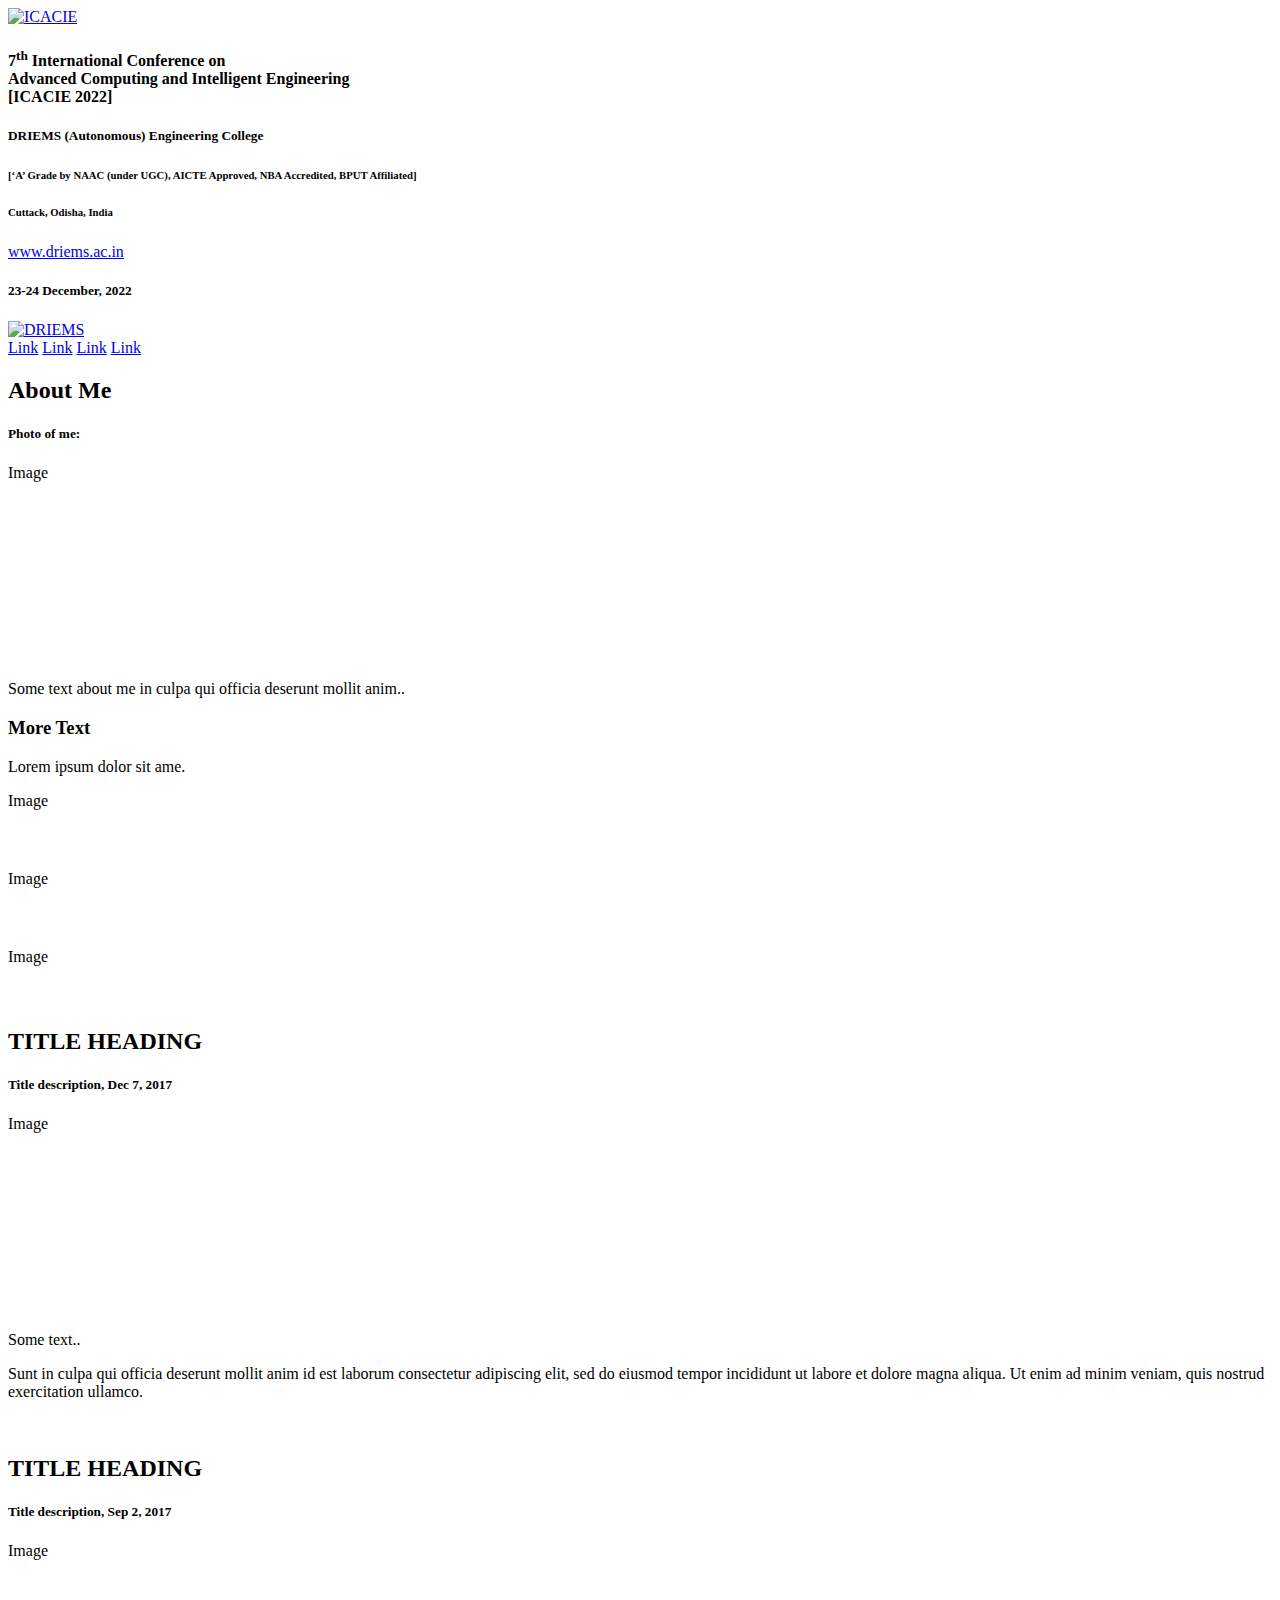
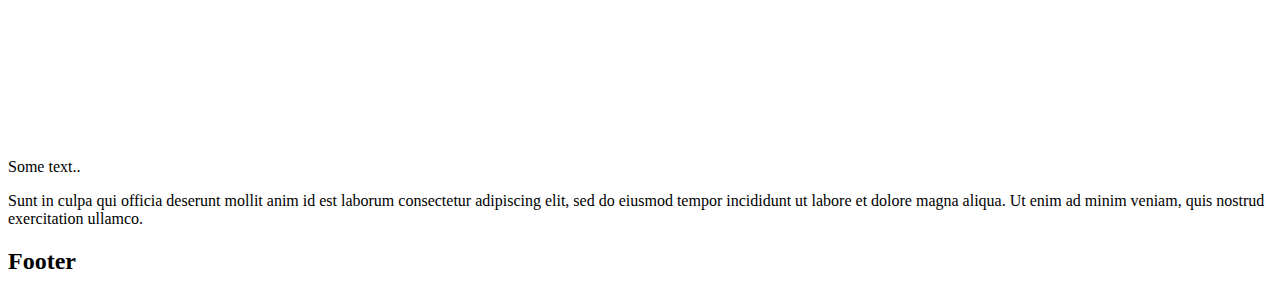
==== index.html @ 31b9c86d "This is my first website" ====
<!DOCTYPE html>
<html lang="en">

<head>
  <meta charset="UTF-8" />
  <meta http-equiv="X-UA-Compatible" content="IE=edge" />
  <meta name="viewport" content="width=device-width, initial-scale=1.0" />
  <link rel="stylesheet" href="css/layout.css" />
  <link rel="stylesheet" href="css/base.css" />
  <link rel="stylesheet" href="css/components.css" />
  <link rel="stylesheet" href="css/main.css" />

  <title>ICACIE</title>
</head>

<body>
  <!-- Header -->
  <div class="header">
    <div class="hearder-row">

      <div class="header-item__side">
        <a href="#"><img class="header__image"
            src="https://icacie.com/2022/wp-content/themes/icacie/images/logo/logo-icacie.png" alt="ICACIE"></a>
      </div>

      <div class="header-item__middle">
        <div class="">
          <h4 class=""><b>7<sup>th</sup> International Conference on<br>Advanced Computing and
              Intelligent Engineering<br>[ICACIE 2022]</b></h4>
          <h5 class="" >DRIEMS (Autonomous)
            Engineering College</h5>
          <h6 class="text-secondary" >[‘A’ Grade by NAAC (under UGC), AICTE Approved,
            NBA Accredited, BPUT Affiliated]</h6>
          <h6 class="" >Cuttack, Odisha, India</h6>
          <a class=""  href="https://www.driems.ac.in/"
            target="_blank">www.driems.ac.in</a>
          <h5><b>23-24 December, 2022</b></h5>
        </div>
      </div>

      <div class="header-item__side">
        <a href="https://www.driems.ac.in/" target="_blank"><img class="header-item-image" src="https://icacie.com/2022/wp-content/uploads/2022/06/Logo-e1654337161604.png" alt="DRIEMS"></a>
      </div>

    </div>
  </div>

  <!-- Navigation Bar -->
  <div class="main-nav">
    <a href="#" class="main-nav__link">Link</a>
    <a href="#" class="main-nav__link">Link</a>
    <a href="#" class="main-nav__link">Link</a>
    <a href="#" class="main-nav__link">Link</a>
  </div>

  <!-- The flexible grid (content) -->
  <div class="row">
    <div class="side">
      <h2>About Me</h2>
      <h5>Photo of me:</h5>
      <div class="fakeimg" style="height: 200px">Image</div>
      <p>Some text about me in culpa qui officia deserunt mollit anim..</p>
      <h3>More Text</h3>
      <p>Lorem ipsum dolor sit ame.</p>
      <div class="fakeimg" style="height: 60px">Image</div>
      <br />
      <div class="fakeimg" style="height: 60px">Image</div>
      <br />
      <div class="fakeimg" style="height: 60px">Image</div>
    </div>
    <div class="main">
      <h2>TITLE HEADING</h2>
      <h5>Title description, Dec 7, 2017</h5>
      <div class="fakeimg" style="height: 200px">Image</div>
      <p>Some text..</p>
      <p>
        Sunt in culpa qui officia deserunt mollit anim id est laborum consectetur adipiscing elit, sed do eiusmod tempor
        incididunt ut labore et dolore magna aliqua. Ut enim ad minim veniam, quis
        nostrud exercitation ullamco.
      </p>
      <br />
      <h2>TITLE HEADING</h2>
      <h5>Title description, Sep 2, 2017</h5>
      <div class="fakeimg" style="height: 200px">Image</div>
      <p>Some text..</p>
      <p>
        Sunt in culpa qui officia deserunt mollit anim id est laborum consectetur adipiscing elit, sed do eiusmod tempor
        incididunt ut labore et dolore magna aliqua. Ut enim ad minim veniam, quis
        nostrud exercitation ullamco.
      </p>
    </div>
  </div>

  <!-- Footer -->
  <div class="footer">
    <h2>Footer</h2>
  </div>
</body>

</html>
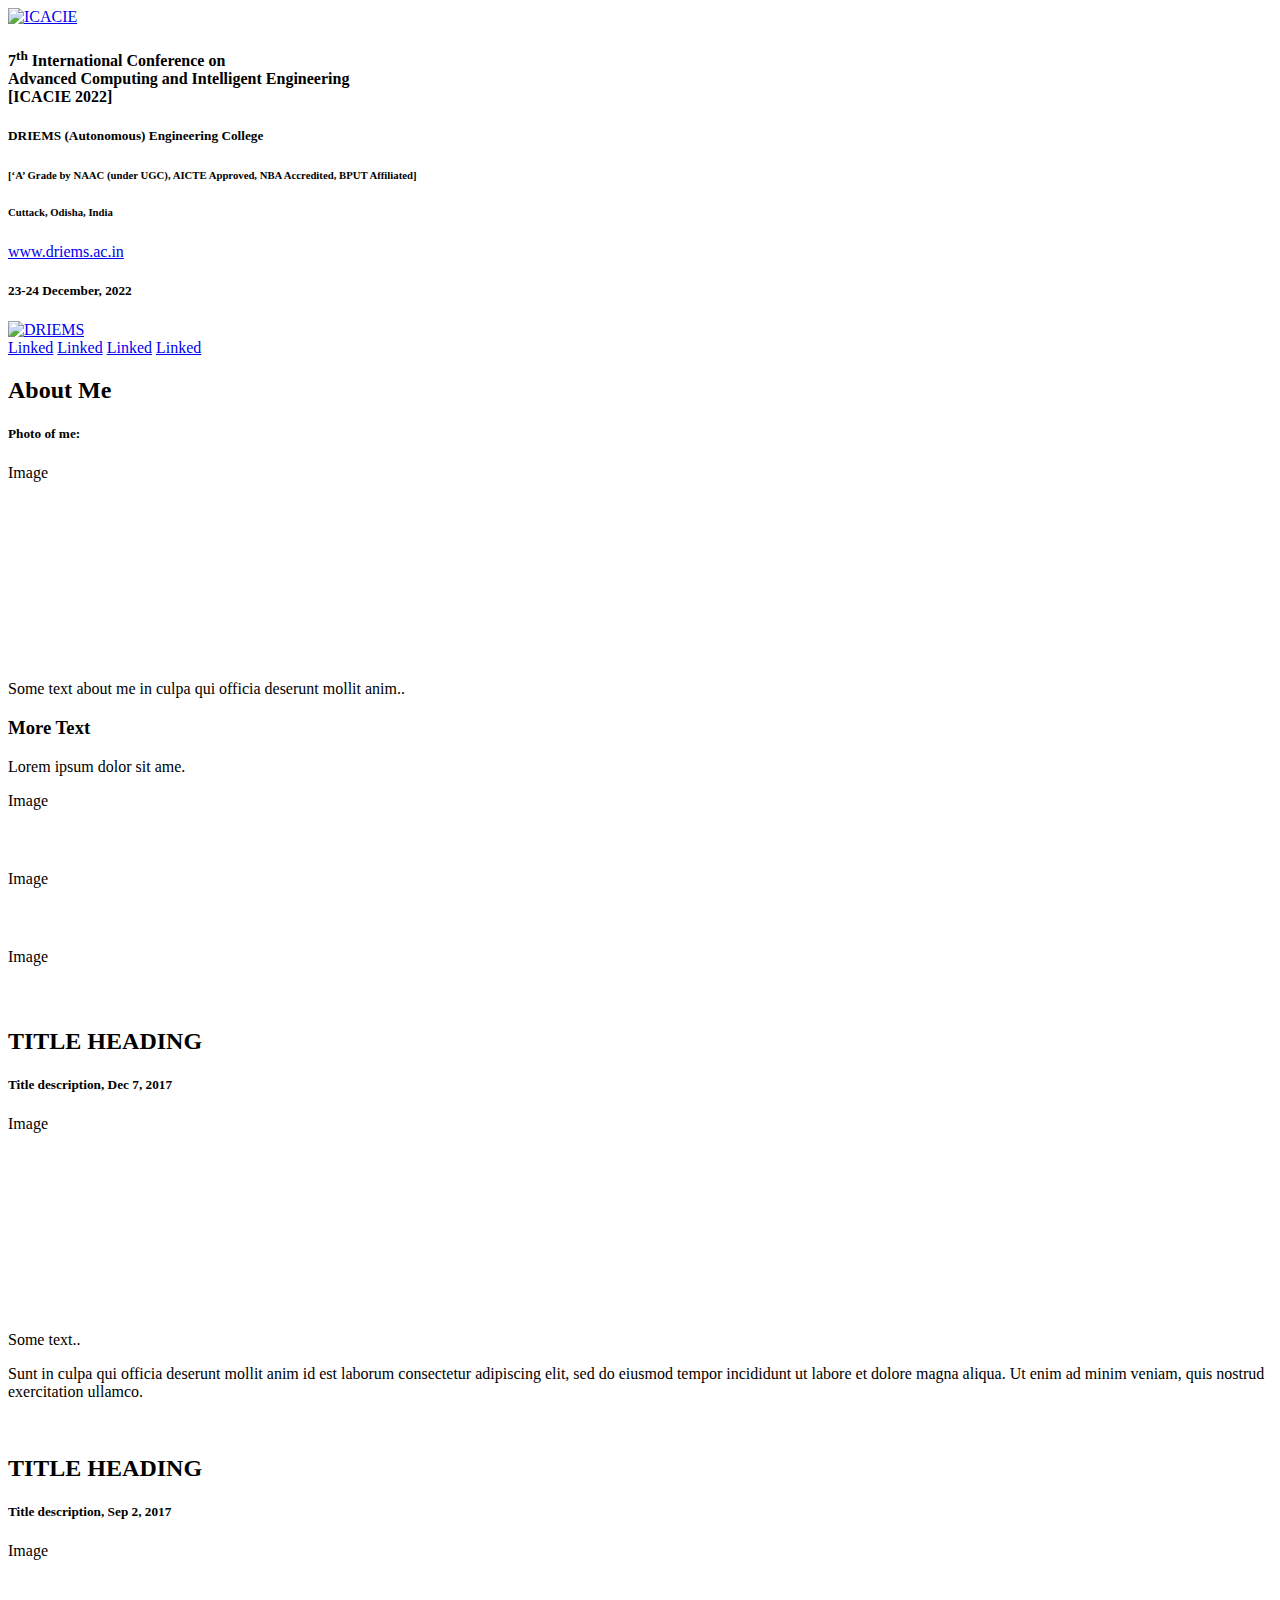
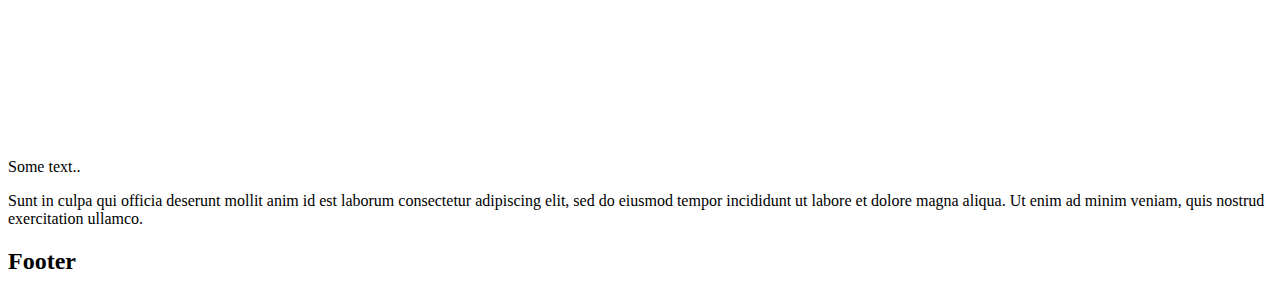
==== commit 37a25927: "Changed text in nav bar" ====
--- a/index.html
+++ b/index.html
@@ -47,10 +47,10 @@
 
   <!-- Navigation Bar -->
   <div class="main-nav">
-    <a href="#" class="main-nav__link">Link</a>
-    <a href="#" class="main-nav__link">Link</a>
-    <a href="#" class="main-nav__link">Link</a>
-    <a href="#" class="main-nav__link">Link</a>
+    <a href="#" class="main-nav__link">Linked</a>
+    <a href="#" class="main-nav__link">Linked</a>
+    <a href="#" class="main-nav__link">Linked</a>
+    <a href="#" class="main-nav__link">Linked</a>
   </div>
 
   <!-- The flexible grid (content) -->
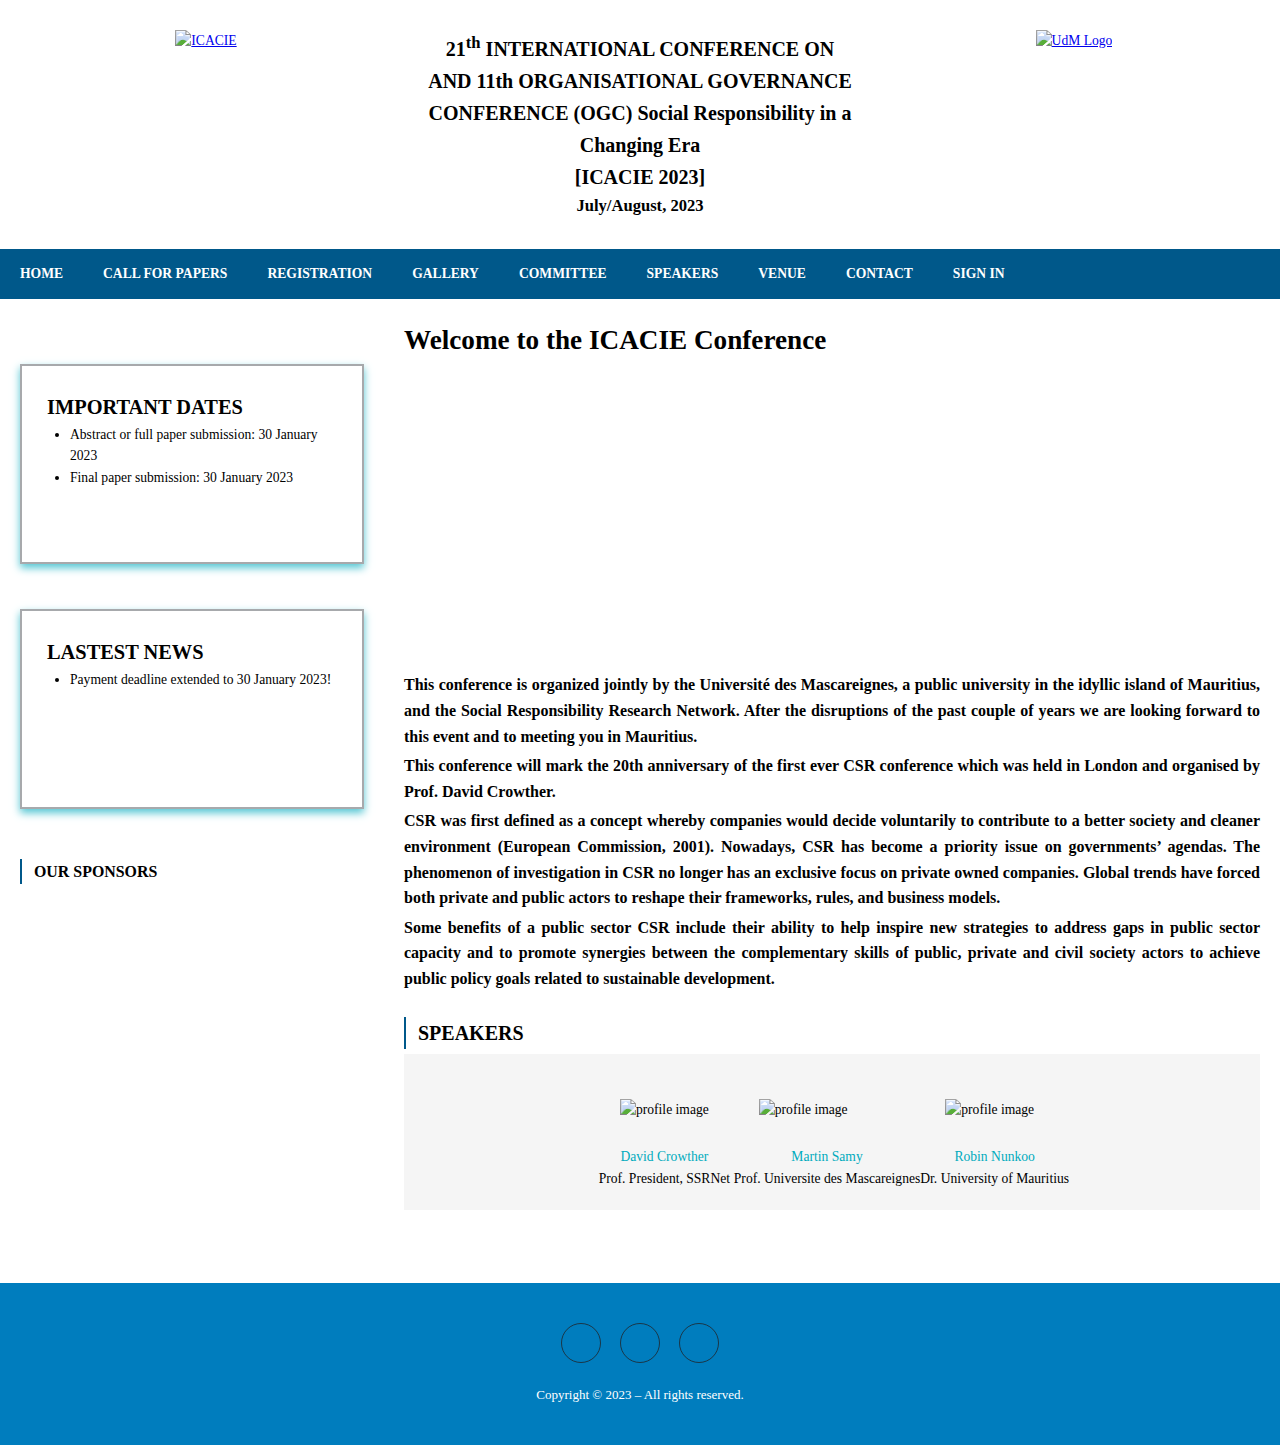
==== commit 733b9fe7: "Updated index page with it's css file" ====
--- a/index.html
+++ b/index.html
@@ -2,99 +2,190 @@
 <html lang="en">
 
 <head>
-  <meta charset="UTF-8" />
-  <meta http-equiv="X-UA-Compatible" content="IE=edge" />
-  <meta name="viewport" content="width=device-width, initial-scale=1.0" />
-  <link rel="stylesheet" href="css/layout.css" />
-  <link rel="stylesheet" href="css/base.css" />
-  <link rel="stylesheet" href="css/components.css" />
-  <link rel="stylesheet" href="css/main.css" />
+  <meta charset="UTF-8">
+  <meta http-equiv="X-UA-Compatible" content="IE=edge">
+  <meta name="viewport" content="width=device-width, initial-scale=1.0">
 
+  <!--Icon used in page link -->
+  <link rel="icon" type="image/png" href="/img/favicon.png">
+  <link rel="stylesheet" href="https://cdnjs.cloudflare.com/ajax/libs/ionicons/2.0.1/css/ionicons.min.css">
+  <link rel='stylesheet' href='https://cdnjs.cloudflare.com/ajax/libs/font-awesome/4.7.0/css/font-awesome.min.css'>
+
+  <!-- Css link -->
+  <link rel="stylesheet" href="css/layout.css">
+  <link rel="stylesheet" href="css/base.css">
+  <link rel="stylesheet" href="css/components.css">
+  <link rel="stylesheet" href="css/main.css">
   <title>ICACIE</title>
+
 </head>
+<body>
 
-<body>
   <!-- Header -->
   <div class="header">
-    <div class="hearder-row">
 
-      <div class="header-item__side">
-        <a href="#"><img class="header__image"
-            src="https://icacie.com/2022/wp-content/themes/icacie/images/logo/logo-icacie.png" alt="ICACIE"></a>
+    <div class="header-item__left">
+      <a href="#"><img class="" src="img/logo-icacie.png" alt="ICACIE"></a>
+    </div>
+
+    <div class="header-item__middle">
+      <div class="header-item__content">
+        <h4 class=""><b>21<sup>th</sup> INTERNATIONAL CONFERENCE ON<br>AND 11th ORGANISATIONAL GOVERNANCE CONFERENCE
+            (OGC)
+            Social Responsibility in a Changing Era<br>[ICACIE 2023]</b></h4>
+        <h5><b>July/August, 2023</b></h5>
       </div>
+    </div>
 
-      <div class="header-item__middle">
-        <div class="">
-          <h4 class=""><b>7<sup>th</sup> International Conference on<br>Advanced Computing and
-              Intelligent Engineering<br>[ICACIE 2022]</b></h4>
-          <h5 class="" >DRIEMS (Autonomous)
-            Engineering College</h5>
-          <h6 class="text-secondary" >[‘A’ Grade by NAAC (under UGC), AICTE Approved,
-            NBA Accredited, BPUT Affiliated]</h6>
-          <h6 class="" >Cuttack, Odisha, India</h6>
-          <a class=""  href="https://www.driems.ac.in/"
-            target="_blank">www.driems.ac.in</a>
-          <h5><b>23-24 December, 2022</b></h5>
-        </div>
-      </div>
+    <div class="header-item__right">
+      <a href="https://udm.ac.mu"><img class="" src="img/udm-logo-2.png" alt="UdM Logo"></a>
+    </div>
 
-      <div class="header-item__side">
-        <a href="https://www.driems.ac.in/" target="_blank"><img class="header-item-image" src="https://icacie.com/2022/wp-content/uploads/2022/06/Logo-e1654337161604.png" alt="DRIEMS"></a>
-      </div>
-
-    </div>
   </div>
 
   <!-- Navigation Bar -->
-  <div class="main-nav">
-    <a href="#" class="main-nav__link">Linked</a>
-    <a href="#" class="main-nav__link">Linked</a>
-    <a href="#" class="main-nav__link">Linked</a>
-    <a href="#" class="main-nav__link">Linked</a>
+  <div class="main-nav" id="navbar">
+    <a href="index.html" class="nav__link">HOME</a>
+    <a href="callforpapers.html" class="nav__link">CALL FOR PAPERS</a>
+    <a href="register.html" class="nav__link">REGISTRATION</a>
+    <a href="gallery.html" class="nav__link">GALLERY</a>
+    <a href="committee.html" class="nav__link">COMMITTEE</a>
+    <a href="speaker.html" class="nav__link">SPEAKERS</a>
+    <a href="venue.html" class="nav__link">VENUE</a>
+    <a href="contactus.html" class="nav__link">CONTACT</a>
+    <a href="signin.html" class="nav__link">SIGN IN</a>
+    <a href="javascript:void(0);" class="nav__icon" onclick="openNav()">
+      <i class="fa fa-navicon"></i>
+    </a>
   </div>
 
   <!-- The flexible grid (content) -->
   <div class="row">
+
+    <!-- News box section -->
     <div class="side">
-      <h2>About Me</h2>
-      <h5>Photo of me:</h5>
-      <div class="fakeimg" style="height: 200px">Image</div>
-      <p>Some text about me in culpa qui officia deserunt mollit anim..</p>
-      <h3>More Text</h3>
-      <p>Lorem ipsum dolor sit ame.</p>
-      <div class="fakeimg" style="height: 60px">Image</div>
-      <br />
-      <div class="fakeimg" style="height: 60px">Image</div>
-      <br />
-      <div class="fakeimg" style="height: 60px">Image</div>
+      <div class="newsbox">
+        <h2>IMPORTANT DATES</h2>
+        <ul>
+          <li>Abstract or full paper submission: 30 January 2023</li>
+          <li> Final paper submission: 30 January 2023</li>
+
+        </ul>
+      </div>
+      <div class="newsbox">
+        <h2>LASTEST NEWS</h2>
+        <ul>
+          <li>Payment deadline extended to 30 January 2023!</li>
+        </ul>
+      </div>
+
+      <!-- Sponsor section -->
+      <div class="sponsor">
+        <h3 class="sponsor-title">OUR SPONSORS</h3>
+        <div class="sponsor-img1"></div>
+        <br>
+        <div class="sponsor-img2"></div>
+        <br>
+        <div class="sponsor-img3"></div>
+      </div>
+
     </div>
+
     <div class="main">
-      <h2>TITLE HEADING</h2>
-      <h5>Title description, Dec 7, 2017</h5>
-      <div class="fakeimg" style="height: 200px">Image</div>
-      <p>Some text..</p>
-      <p>
-        Sunt in culpa qui officia deserunt mollit anim id est laborum consectetur adipiscing elit, sed do eiusmod tempor
-        incididunt ut labore et dolore magna aliqua. Ut enim ad minim veniam, quis
-        nostrud exercitation ullamco.
-      </p>
-      <br />
-      <h2>TITLE HEADING</h2>
-      <h5>Title description, Sep 2, 2017</h5>
-      <div class="fakeimg" style="height: 200px">Image</div>
-      <p>Some text..</p>
-      <p>
-        Sunt in culpa qui officia deserunt mollit anim id est laborum consectetur adipiscing elit, sed do eiusmod tempor
-        incididunt ut labore et dolore magna aliqua. Ut enim ad minim veniam, quis
-        nostrud exercitation ullamco.
-      </p>
+
+      <!-- About me section -->
+      <div class="aboutme">
+        <h1 class="aboutme-title">Welcome to the ICACIE Conference</h1>
+        <div class="aboutme-img"></div>
+        <p class="aboutme-paragraph">This conference is organized jointly by the Université des Mascareignes, a public
+          university in the idyllic island of Mauritius, and the Social Responsibility Research Network. After the
+          disruptions of the past couple of years we are looking forward to this event and to meeting you in Mauritius.
+        </p>
+        <p class="aboutme-paragraph">This conference will mark the 20th anniversary of the first ever CSR conference
+          which was held in London and organised by Prof. David Crowther.</p>
+        <p class="aboutme-paragraph">CSR was first defined as a concept whereby companies would decide voluntarily to
+          contribute to a better society and cleaner environment (European Commission, 2001). Nowadays, CSR has become a
+          priority issue on governments’ agendas. The phenomenon of investigation in CSR no longer has an exclusive
+          focus on private owned companies. Global trends have forced both private and public actors to reshape their
+          frameworks, rules, and business models.</p>
+        <p class="aboutme-paragraph">Some benefits of a public sector CSR include their ability to help inspire new
+          strategies to address gaps in public sector capacity and to promote synergies between the complementary skills
+          of public, private and civil society actors to achieve public policy goals related to sustainable development.
+        </p>
+
+      </div>
+      <br>
+
+      <!-- Speaker section -->
+      <h3 class="speaker-title">SPEAKERS</h3>
+      <div class="speaker-detail">
+        <div class="speaker-detail__img">
+          <img
+            src="https://upload.wikimedia.org/wikipedia/commons/thumb/5/53/David_Crowther2.jpg/220px-David_Crowther2.jpg"
+            alt="profile image" class="image">
+          <p class="speaker-detail__name"><a class="speaker-detail__link" href="#">David Crowther</a><br>
+            Prof. President, SSRNet
+          </p>
+        </div>
+        <div class="speaker-detail__img">
+          <img
+            src="https://media.licdn.com/dms/image/C4D03AQFjXbXrtad6Og/profile-displayphoto-shrink_400_400/0/1516854223258?e=1677110400&v=beta&t=pf8UmUfOpKRLEi5wJZnN63vCk8h7rba0DXdMlWVlPYE"
+            alt="profile image" class="image">
+          <p class="speaker-detail__name"><a class="speaker-detail__link" href="#">Martin Samy</a><br>
+            Prof. Universite des Mascareignes
+          </p>
+        </div>
+        <div class="speaker-detail__img">
+          <img src="https://sustainabilitysummit.afrasiabank.com/wp-content/uploads/2019/09/robin.jpg"
+            alt="profile image" class="image">
+          <p class="speaker-detail__name"><a class="speaker-detail__link" href="#">Robin Nunkoo</a><br>
+            Dr. University of Mauritius
+          </p>
+        </div>
+      </div>
     </div>
   </div>
 
   <!-- Footer -->
-  <div class="footer">
-    <h2>Footer</h2>
+  <div class="footer-main">
+    <footer>
+      <div class="footer-icon">
+        <a class="footer-icon__link" href="#"><i class="ion-social-instagram"></i>
+        </a>
+        <a class="footer-icon__link" href="#"><i class="ion-social-twitter"></i>
+        </a>
+        <a class="footer-icon__link" href="#"><i class="ion-social-facebook"></i>
+        </a>
+      </div>
+      <p class="footer-text">Copyright © 2023 – All rights reserved.</p>
+    </footer>
   </div>
+
+  <!-- Javascript code for the navigation bar to stick at the top -->
+  <script>
+    window.onscroll = function () { navBarFixed() };
+    var navbar = document.getElementById("navbar");
+    var sticky = navbar.offsetTop;
+
+    function navBarFixed() {
+      if (window.pageYOffset >= sticky) {
+        navbar.classList.add("sticky");
+      } else {
+        navbar.classList.remove("sticky");
+      }
+    }
+  </script>
+  <!-- Javascript code for the nav bar collaspe for mobile format -->
+  <script>
+    function openNav() {
+      var x = document.getElementById("navbar");
+      if (x.className === "main-nav") {
+        x.className += " responsive";
+      } else {
+        x.className = "main-nav";
+      }
+    }
+  </script>
+
 </body>
-
 </html>--- a/css/layout.css
+++ b/css/layout.css
@@ -0,0 +1,48 @@
+/* Header */
+.header {
+  padding: 20px;
+  text-align: center;
+  background-image: url("/img/headerBackground.jpg");
+  background-position: center;
+  background-repeat: no-repeat;
+  background-size: cover;
+}
+
+/* Column container */
+.row {
+  display: flex;
+  flex-wrap: wrap;
+}
+
+/* Create two unequal columns that sits next to each other */
+/* Sidebar/left column */
+.side {
+  flex: 30%;
+  padding: 20px;
+}
+
+/* Main column */
+.main {
+  flex: 70%;
+  padding: 20px;
+}
+
+/* Footer */
+.footer {
+  padding: 20px;
+  text-align: center;
+  background: white;
+}
+
+/* Responsive layout - when the screen is less than 820px wide, make the two columns stack on top of each other instead of next to each other */
+@media screen and (max-width: 600px) {
+  .row {
+    flex-direction: column-reverse;
+  }
+}
+
+@media screen and (max-width: 820px) {
+  .row {
+    flex-direction: column-reverse;
+  }
+}
--- a/css/base.css
+++ b/css/base.css
@@ -0,0 +1,31 @@
+:root {
+    --colour-primary: rgb(84, 198, 211);
+    --colour-primary-light: rgb(0, 183, 199);
+    --colour-primary-dark-1: rgb(0, 171, 189);
+    --colour-primary-dark-2: rgb(0, 88, 138);
+    --colour-footer: rgb(0, 125, 190);
+    --colour-grey-dark: rgb(35, 31, 32);
+    --colour-grey-light-1: rgb(167, 169, 172);
+    --colour-grey-light-2: rgb(99, 100, 102);
+}
+
+*,
+*::before,
+*::after {
+    margin: 0;
+    padding: 0;
+    box-sizing: border-box;
+}
+
+html {
+    font-size: 85%;
+    font-family: 'Optima', 'Century Gothic';
+    font-weight: 400;
+    font-style: normal;
+    font-variant: normal;
+}
+
+body {
+    line-height: 1.6;
+    min-height: 100vh;
+}--- a/css/components.css
+++ b/css/components.css
@@ -0,0 +1,298 @@
+/* Style the top navigation bar */
+.main-nav {
+  display: flex;
+  background-color: var(--colour-primary-dark-2);
+  overflow: hidden;
+}
+
+/* Style the navigation bar links */
+.main-nav .nav__link {
+  float: left;
+  display: block;
+  color: white;
+  text-align: center;
+  padding: 14px 20px;
+  text-decoration: none;
+  font-weight: bold;
+}
+
+/* Change color on hover */
+.main-nav .nav__link:hover {
+  background-color: var(--colour-grey-light-1);
+  color: var(--colour-grey-dark);
+}
+
+/*for the nav bar icon when not minimise*/
+.nav__icon {
+  display: none;
+  color: var(--colour-primary-dark-2);
+}
+
+
+/* Main body styling */
+.row {
+  background-image: url("/img/speaker-bg.jpg");
+  background-position: center;
+  background-repeat: no-repeat;
+  background-size: cover;
+}
+
+.aboutme-title {
+  text-align: left;
+}
+
+.aboutme-img {
+  background-image: url("https://t3.ftcdn.net/jpg/04/83/93/08/360_F_483930854_zwoNuAUO7TdZvcsmA4H7Hm12wmCejN4b.jpg");
+  background-position: center;
+  background-repeat: no-repeat;
+  background-size: cover;
+  height: 300px;
+  margin-bottom: 10px;
+}
+
+.aboutme-paragraph {
+  margin-bottom: 4px;
+  text-align: justify;
+  font-weight: 550;
+  font-size: 16px;
+}
+
+.sponsor {
+  margin-top: 50px;
+}
+
+.sponsor-title {
+  border-left: 2px solid var(--colour-primary-dark-2);
+  padding-left: 12px;
+  margin-bottom: 5px;
+}
+
+/* news box styling on the left side */
+.newsbox {
+  margin-top: 45px;
+  width: auto;
+  height: 200px;
+  padding: 25px;
+  border: 2px solid var(--colour-grey-light-1);
+  box-shadow: 0 4px 8px 0 var(--colour-primary);
+  margin-bottom: 15px;
+}
+
+.newsbox ul {
+  margin-left: 23px;
+  font-size: inherit;
+}
+
+/* Sponsor section styling */
+.sponsor-img1 {
+  background-image: url("https://www.lemauricien.com/wp-content/uploads/2016/08/star9juin.jpg");
+  background-position: center;
+  background-repeat: no-repeat;
+  background-size: cover;
+  width: 100%;
+  padding: 55px;
+  height: 60px;
+}
+
+.sponsor-img2 {
+  background-image: url("http://www.stm-publishing.com/wp-content/uploads/2017/01/Emerald.jpg");
+  background-position: center;
+  background-repeat: no-repeat;
+  background-size: cover;
+  width: 100%;
+  padding: 55px;
+  height: 60px;
+}
+
+.sponsor-img3 {
+  background-image: url("https://www.rogers-aviation.com/wp-content/uploads/2022/08/Rogers-aviation-logo.png");
+  background-position: center;
+  background-repeat: no-repeat;
+  background-size: cover;
+  width: 100%;
+  padding: 55px;
+  height: 60px;
+  background-color: white;
+}
+
+
+/* Styling for speaker section */
+.speaker-title{
+  border-left: 2px solid var(--colour-primary-dark-2);
+  padding-left: 12px;
+  margin-bottom: 5px;
+  font-size: 20px;
+}
+
+.speaker-detail {
+  background-color: whitesmoke;
+  width: 100%;
+  height: fit-content;
+  padding: 20px;
+  display: flex;
+  flex-wrap: wrap;
+  justify-content: center;
+}
+
+.speaker-detail__img .image {
+  width: 280px;
+  height: 280px;
+  padding: 25px;
+}
+
+.speaker-detail__img .speaker-detail__name {
+  text-align: center;
+}
+
+.speaker-detail__img .speaker-detail__link {
+  text-align: center;
+  text-decoration: none;
+  color: var(--colour-primary-dark-1);
+}
+
+/*For nav bar to be sticky when scroll*/
+.sticky {
+  position: fixed;
+  top: 0;
+  width: 100%;
+}
+
+.sticky+.content {
+  padding-top: 60px;
+}
+
+/* Footer - full styling for footer elements*/
+.footer-main {
+  padding: 40px 0;
+  background-color: var(--colour-footer);
+  color: var(--colour-grey-dark);
+}
+
+.footer-main .footer-icon {
+  text-align: center;
+}
+
+.footer-main .footer-icon>.footer-icon__link {
+  font-size: 24px;
+  width: 40px;
+  height: 40px;
+  line-height: 40px;
+  display: inline-block;
+  text-align: center;
+  border-radius: 50%;
+  border: 1px solid var(--colour-grey-dark);
+  margin: 0 8px;
+  color: inherit;
+  opacity: 0.75;
+}
+
+.footer-main .footer-icon>.footer-icon__link:hover {
+  opacity: 0.4;
+}
+
+.footer-main .footer-text {
+  margin-top: 15px;
+  text-align: center;
+  font-size: 13px;
+  color: white;
+  margin-bottom: 0;
+}
+
+
+/*for the nav bar icon when it is collaspe  */
+@media screen and (max-width: 600px) {
+  .main-nav .nav__link:not(:first-child) {
+    display: none;
+  }
+
+  .main-nav .nav__icon {
+    float: right;
+    display: block;
+    position: absolute;
+    color: white;
+    padding: 14.5px 20px;
+  }
+}
+
+/*for the nav bar icon when the nav bar is expanded */
+@media screen and (max-width: 600px) {
+  .main-nav.responsive {
+    position: relative;
+  }
+
+  .main-nav.responsive .nav__icon {
+    position: absolute;
+    right: 0;
+    top: 0;
+    color: white;
+    padding: 10px 30px;
+  }
+
+  .main-nav.responsive .nav__link {
+    float: none;
+    display: block;
+    text-align: left;
+  }
+}
+
+
+/*for the nav bar icon when it is collaspe  */
+@media screen and (max-width: 820px) {
+  .main-nav .nav__link:not(:first-child) {
+    display: none;
+  }
+
+  .main-nav .nav__icon {
+    float: right;
+    display: block;
+    position: absolute;
+    color: white;
+    padding: 14.5px 10px;
+  }
+}
+
+/*for the nav bar icon when the nav bar is expanded */
+@media screen and (max-width: 820px) {
+  .main-nav.responsive {
+    position: relative;
+  }
+
+  .main-nav.responsive .nav__icon {
+    position: absolute;
+    right: 0;
+    top: 0;
+    color: white;
+    padding: 10px 30px;
+  }
+
+  .main-nav.responsive .nav__link {
+    float: none;
+    display: block;
+    text-align: left;
+  }
+}
+
+/* Responsive layout - when the screen is less than 820px wide, make the two columns stack on top of each other instead of next to each other */
+@media screen and (max-width: 600px) {
+  .main-nav {
+    flex-direction: column;
+  }
+  .aboutme-title{
+    text-align: center;
+    font-size: 24px;
+  }
+}
+
+/* Responsive layout - when the screen is less than 820px wide, make the two columns stack on top of each other instead of next to each other */
+@media screen and (max-width: 820px) {
+  .main-nav {
+    flex-direction: column;
+  }
+  .aboutme-title{
+    text-align: center;
+    font-size: 24px;
+  }
+  .sponsor-img1 , .sponsor-img2, .sponsor-img3{
+    padding: 100px;
+  }
+}
--- a/css/main.css
+++ b/css/main.css
@@ -0,0 +1,38 @@
+* {
+  box-sizing: border-box;
+}
+
+/* Header top section styling */
+.header {
+  display: flex;
+  flex-wrap: wrap;
+}
+
+.header-item__left {
+  padding: 10px;
+  flex: 30%;
+}
+
+.header-item__middle {
+  padding: 10px;
+  flex: 40%;
+}
+
+.header-item__right {
+  padding: 10px;
+  flex: 30%;
+}
+
+.header-item__content {
+  font-size: 20px;
+  text-align: center;
+}
+
+/* Responsive layout - makes a one column-layout instead of a three-column layout */
+@media (max-width: 700px) {
+  .header-item__left,
+  .header-item__middle,
+  .header-item__right {
+    flex: 100%;
+  }
+}